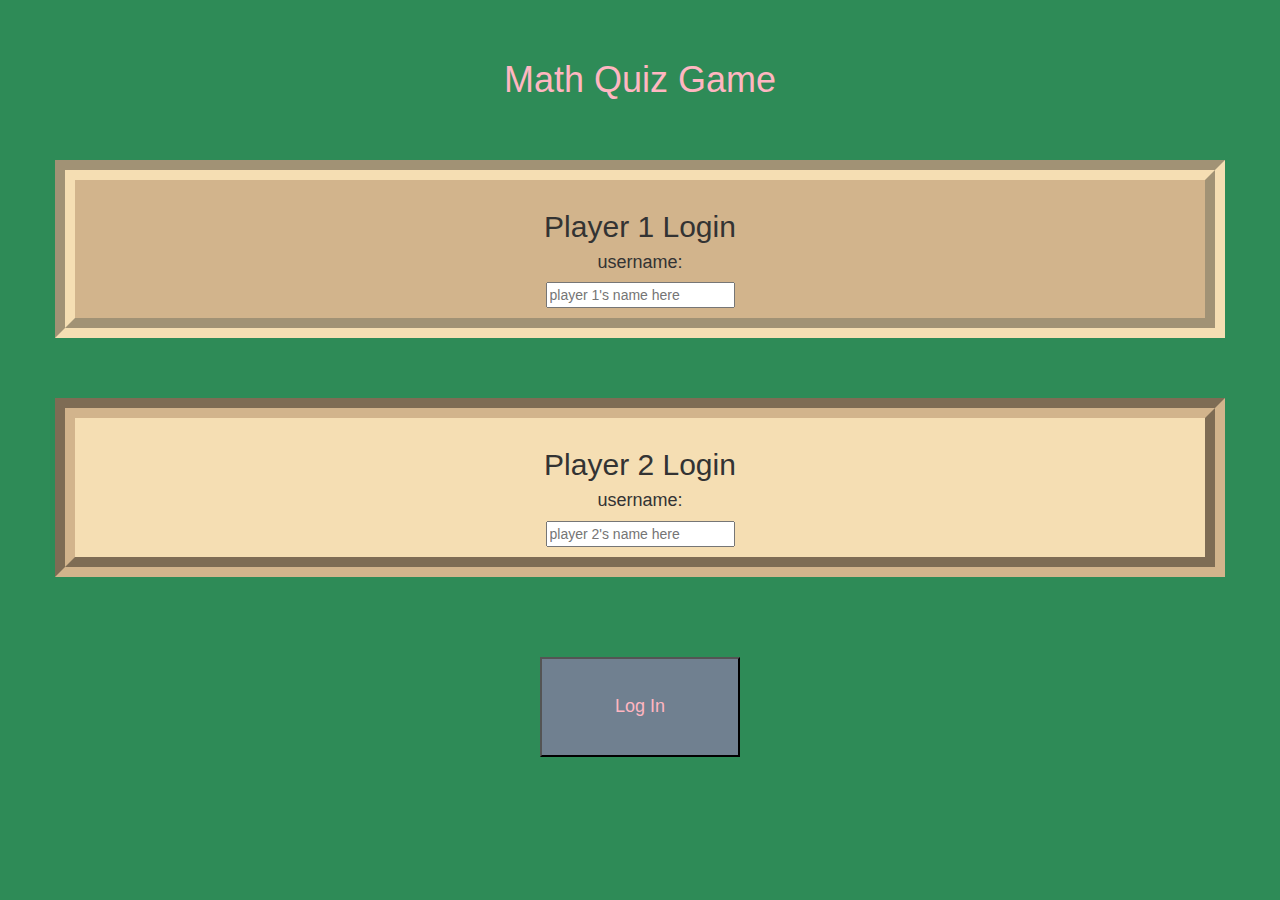
==== index.html @ 025a3a42 "Add files via upload" ====
<!DOCTYPE html>
<html>
    <head>
	    <title>Guess The Word</title>

        <meta name="viewport" content="width=device-width, initial-scale=1">
        <link rel="stylesheet" href="https://maxcdn.bootstrapcdn.com/bootstrap/3.4.0/css/bootstrap.min.css">
        <script src="https://ajax.googleapis.com/ajax/libs/jquery/3.4.1/jquery.min.js"></script>
        <script src="https://maxcdn.bootstrapcdn.com/bootstrap/3.4.0/js/bootstrap.min.js"></script>

        <link rel = "stylesheet" type = "text/css" href  = "style.css">
        <script src = "script.js"></script>
    </head>

    <body>
        
        <h4 id = "player1_name"></h4> <span id = player1_score></span>
	    <br>
	    <h4 id = "player2_name"></h4> <span id = player2_score></span>
        <center>
        <div class = container>
            <center>
                <h1 style="color:lightpink;">Math Quiz Game</h2>
		        <h3 id = "player_question"></h3>
		        <h3 id = "player_answer"></h3>
		        <div id = "output" class = "col-lg-6"></div>
		        <br>
		        <br>
            </center>
        </div>

        <div id = "div1" class = container>
            <h2>Player 1 Login</h2>
            <h4>username:</h4>
            <input placeholder = "player 1's name here"></input>
        </div>

        <br><br><br>

        <div id = "div2" class = container>
            <h2>Player 2 Login</h2>
            <h4>username:</h4>
            <input placeholder = "player 2's name here"></input>
        </div>

        <br><br><br><br>

        <button id = "loginbutton" onclick = "addUser()">Log In</button>

        <br><br>
    </center>
    </body>
    </html>
---- style.css ----
body{
    background-color:seagreen;
}

#div1{
    background: tan;
    padding: 10px;
    border-style: groove;
    border-color:wheat;
    border-width: 20px;
}

#div2{
    background: wheat;
    padding: 10px;
    border-style: groove;
    border-color:tan;
    border-width: 20px;
}

#loginbutton{
    background:slategray;
    color: lightpink;
    width: 200px;
    height: 100px;
    font-size: large;
}
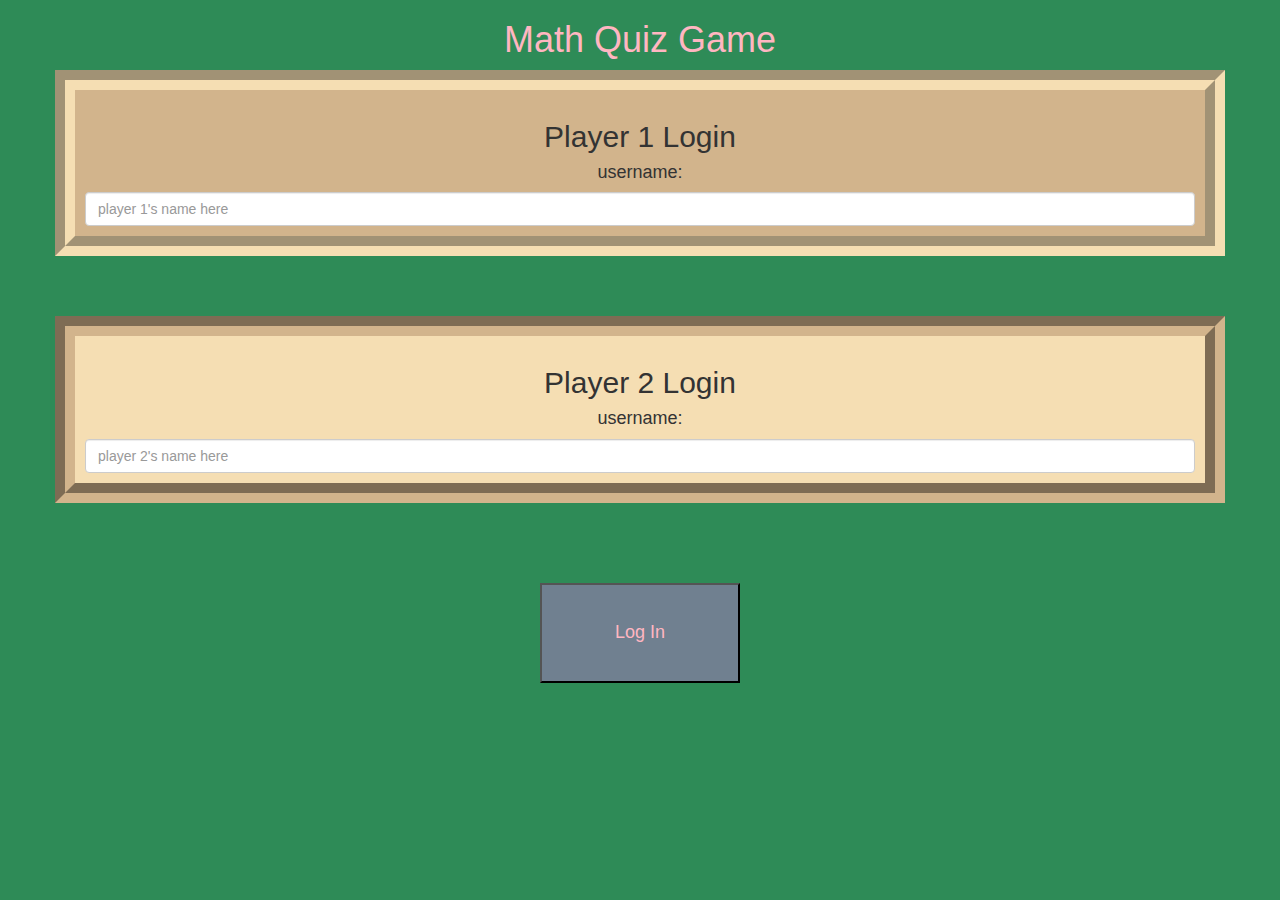
==== commit 45ce6c93: "Add files via upload" ====
--- a/index.html
+++ b/index.html
@@ -9,38 +9,32 @@
         <script src="https://maxcdn.bootstrapcdn.com/bootstrap/3.4.0/js/bootstrap.min.js"></script>
 
         <link rel = "stylesheet" type = "text/css" href  = "style.css">
-        <script src = "script.js"></script>
+        <script src = "quiz_game_login.js"></script>
     </head>
 
     <body>
-        
-        <h4 id = "player1_name"></h4> <span id = player1_score></span>
-	    <br>
-	    <h4 id = "player2_name"></h4> <span id = player2_score></span>
+    
         <center>
         <div class = container>
             <center>
                 <h1 style="color:lightpink;">Math Quiz Game</h2>
-		        <h3 id = "player_question"></h3>
-		        <h3 id = "player_answer"></h3>
-		        <div id = "output" class = "col-lg-6"></div>
-		        <br>
-		        <br>
             </center>
         </div>
 
-        <div id = "div1" class = container>
+        <div id = "div1" class = "container" class = "col-lg-4 col-sm-8 col-xs-11 login_div1">
             <h2>Player 1 Login</h2>
             <h4>username:</h4>
-            <input placeholder = "player 1's name here"></input>
+            <input type = "text" id = "player1_name_input" class = "form-control" placeholder = "player 1's name here"></input>
         </div>
 
         <br><br><br>
 
-        <div id = "div2" class = container>
+        <div id = "div2" class = "container" class = "col-lg-4 col-sm-8 col-xs-11 login_div2">
+            <center>
             <h2>Player 2 Login</h2>
             <h4>username:</h4>
-            <input placeholder = "player 2's name here"></input>
+            <input type = "text" id = "player2_name_input" class = "form-control" placeholder = "player 2's name here"></input>
+            </center>
         </div>
 
         <br><br><br><br>
@@ -50,4 +44,4 @@
         <br><br>
     </center>
     </body>
-    </html>
+    </html>--- a/style.css
+++ b/style.css
@@ -16,7 +16,7 @@
     border-style: groove;
     border-color:tan;
     border-width: 20px;
-}
+} 
 
 #loginbutton{
     background:slategray;
@@ -24,4 +24,9 @@
     width: 200px;
     height: 100px;
     font-size: large;
-}+}
+
+#heading1{
+    color:lightpink;
+}
+
